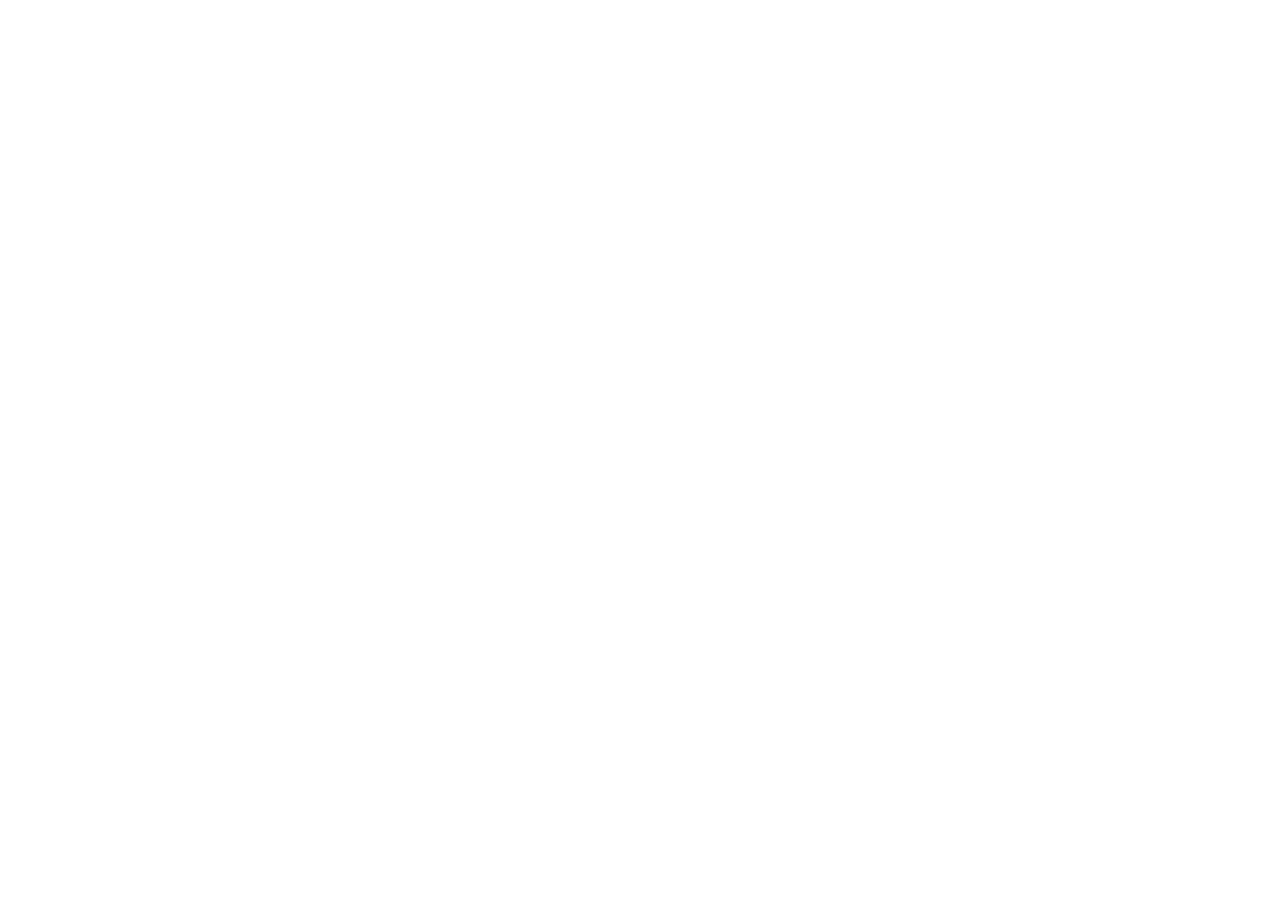
==== pages/index.html @ 5d5cb785 "Estructura inicial del proyecto" ====
<!DOCTYPE html>
<html lang="en">
<head>
    <meta charset="UTF-8">
    <meta name="viewport" content="width=device-width, initial-scale=1.0">
    <title>Document</title>
</head>
<body>
    
</body>
</html>
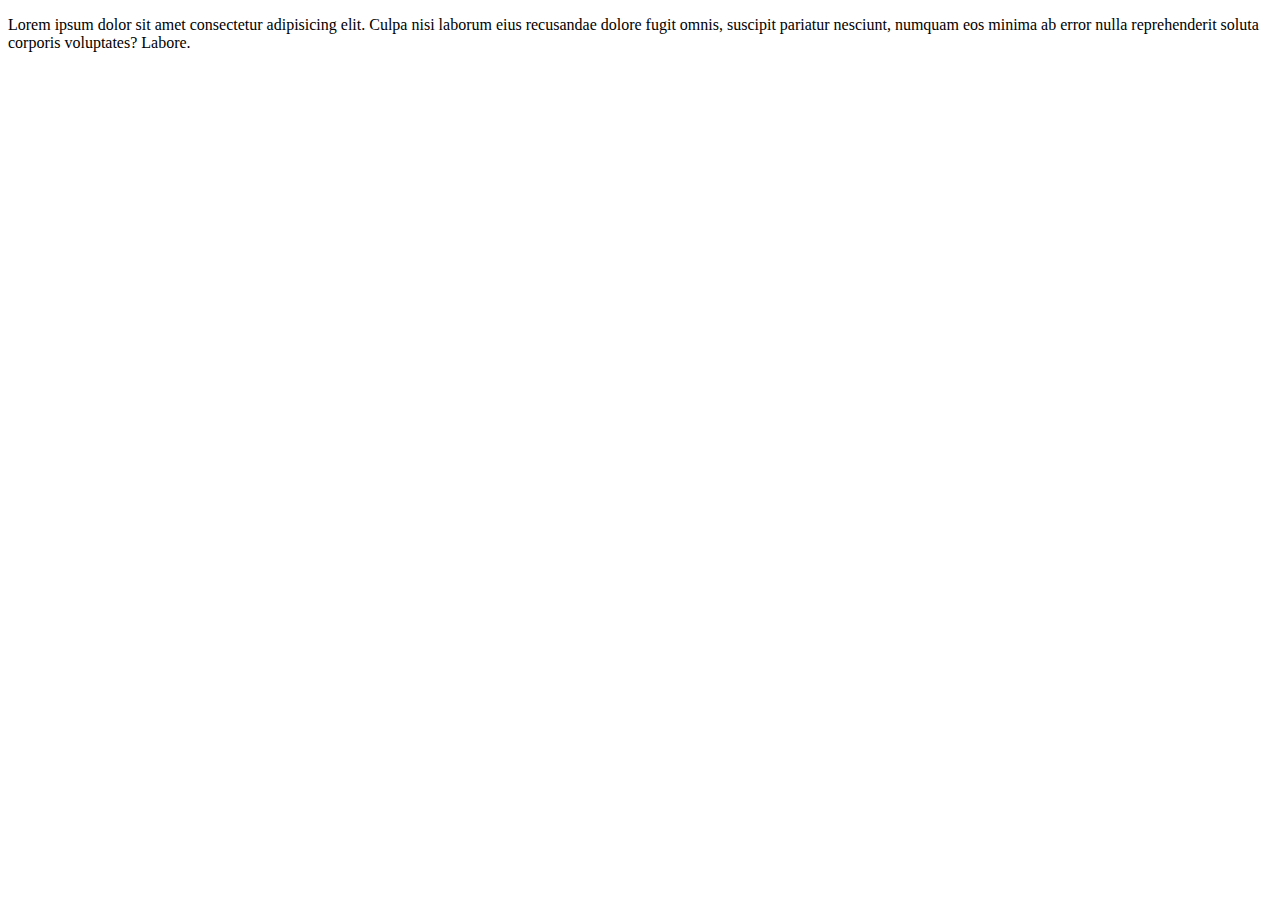
==== commit ad607d1f: "Agrege un parrafo" ====
--- a/pages/index.html
+++ b/pages/index.html
@@ -3,9 +3,9 @@
 <head>
     <meta charset="UTF-8">
     <meta name="viewport" content="width=device-width, initial-scale=1.0">
-    <title>Document</title>
+    <title>No se que colocar</title>
 </head>
 <body>
-    
+    <p>Lorem ipsum dolor sit amet consectetur adipisicing elit. Culpa nisi laborum eius recusandae dolore fugit omnis, suscipit pariatur nesciunt, numquam eos minima ab error nulla reprehenderit soluta corporis voluptates? Labore.</p>
 </body>
 </html>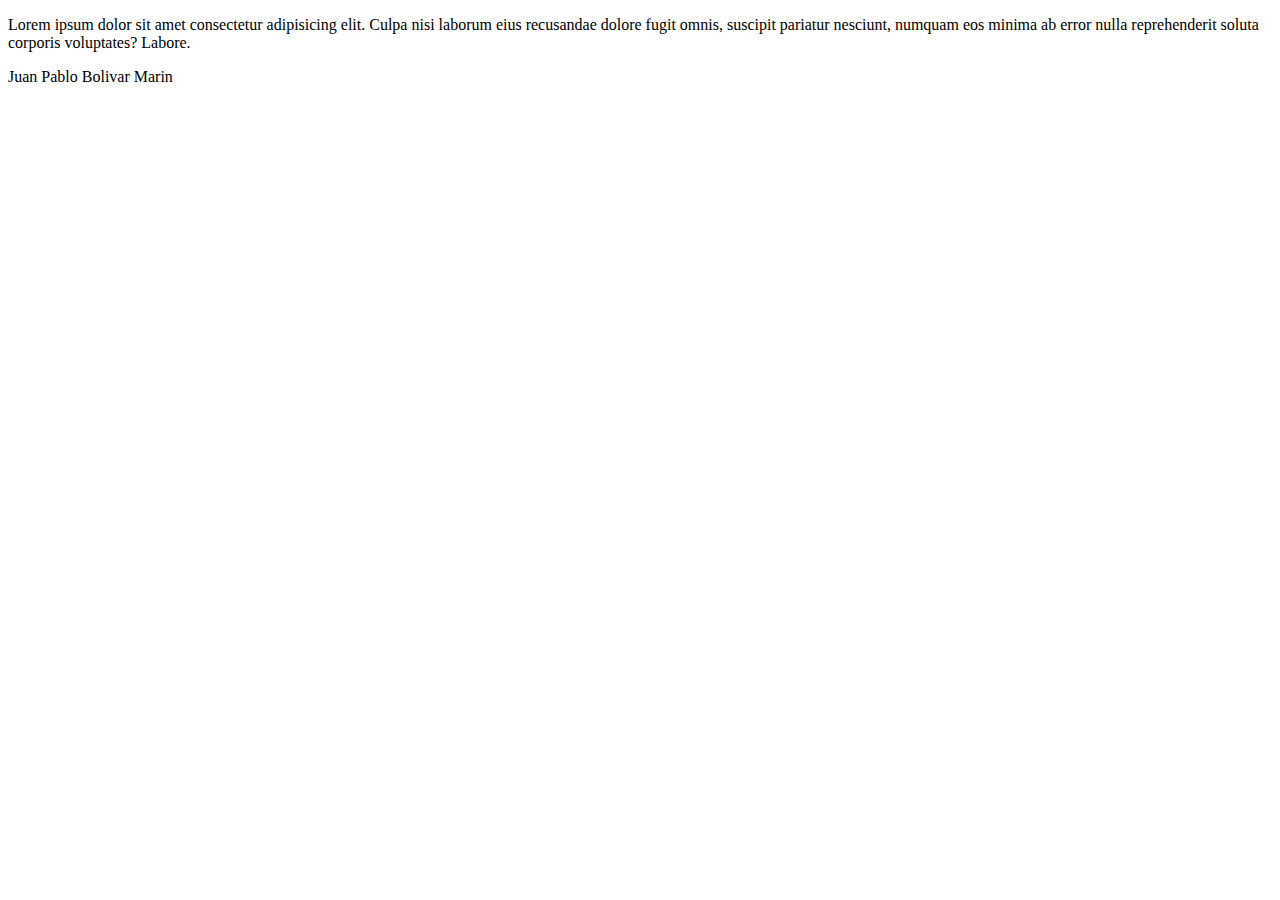
==== commit 3c6fce47: "Puse mi nombre" ====
--- a/pages/index.html
+++ b/pages/index.html
@@ -7,5 +7,6 @@
 </head>
 <body>
     <p>Lorem ipsum dolor sit amet consectetur adipisicing elit. Culpa nisi laborum eius recusandae dolore fugit omnis, suscipit pariatur nesciunt, numquam eos minima ab error nulla reprehenderit soluta corporis voluptates? Labore.</p>
+    <p>Juan Pablo Bolivar Marin</p>
 </body>
 </html>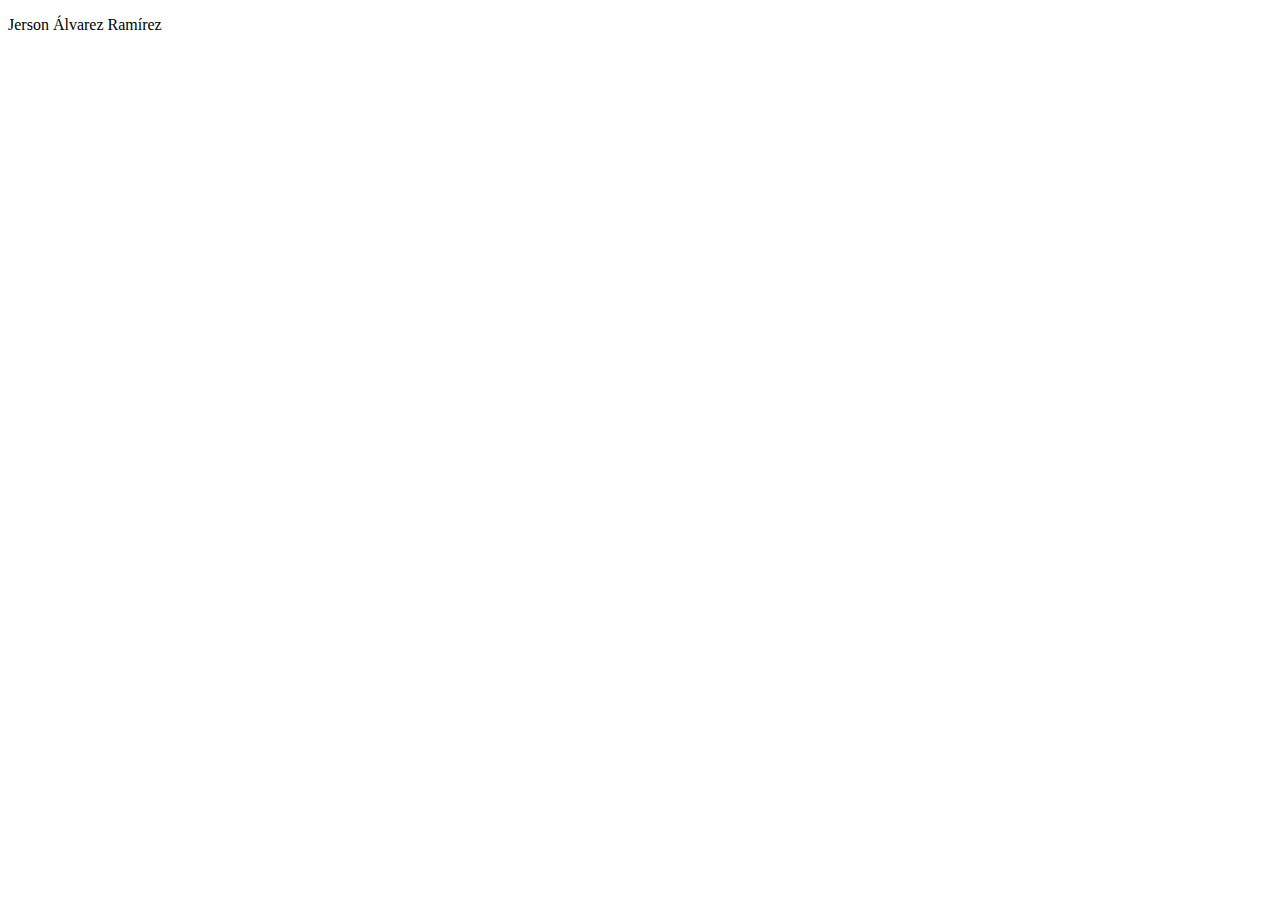
==== commit 4e7e2b8a: "Título, nombre y css" ====
--- a/pages/index.html
+++ b/pages/index.html
@@ -3,10 +3,11 @@
 <head>
     <meta charset="UTF-8">
     <meta name="viewport" content="width=device-width, initial-scale=1.0">
-    <title>No se que colocar</title>
+    <title>Medellín Previene</title>
 </head>
 <body>
-    <p>Lorem ipsum dolor sit amet consectetur adipisicing elit. Culpa nisi laborum eius recusandae dolore fugit omnis, suscipit pariatur nesciunt, numquam eos minima ab error nulla reprehenderit soluta corporis voluptates? Labore.</p>
-    <p>Juan Pablo Bolivar Marin</p>
+    <p>
+        Jerson Álvarez Ramírez
+    </p>
 </body>
 </html>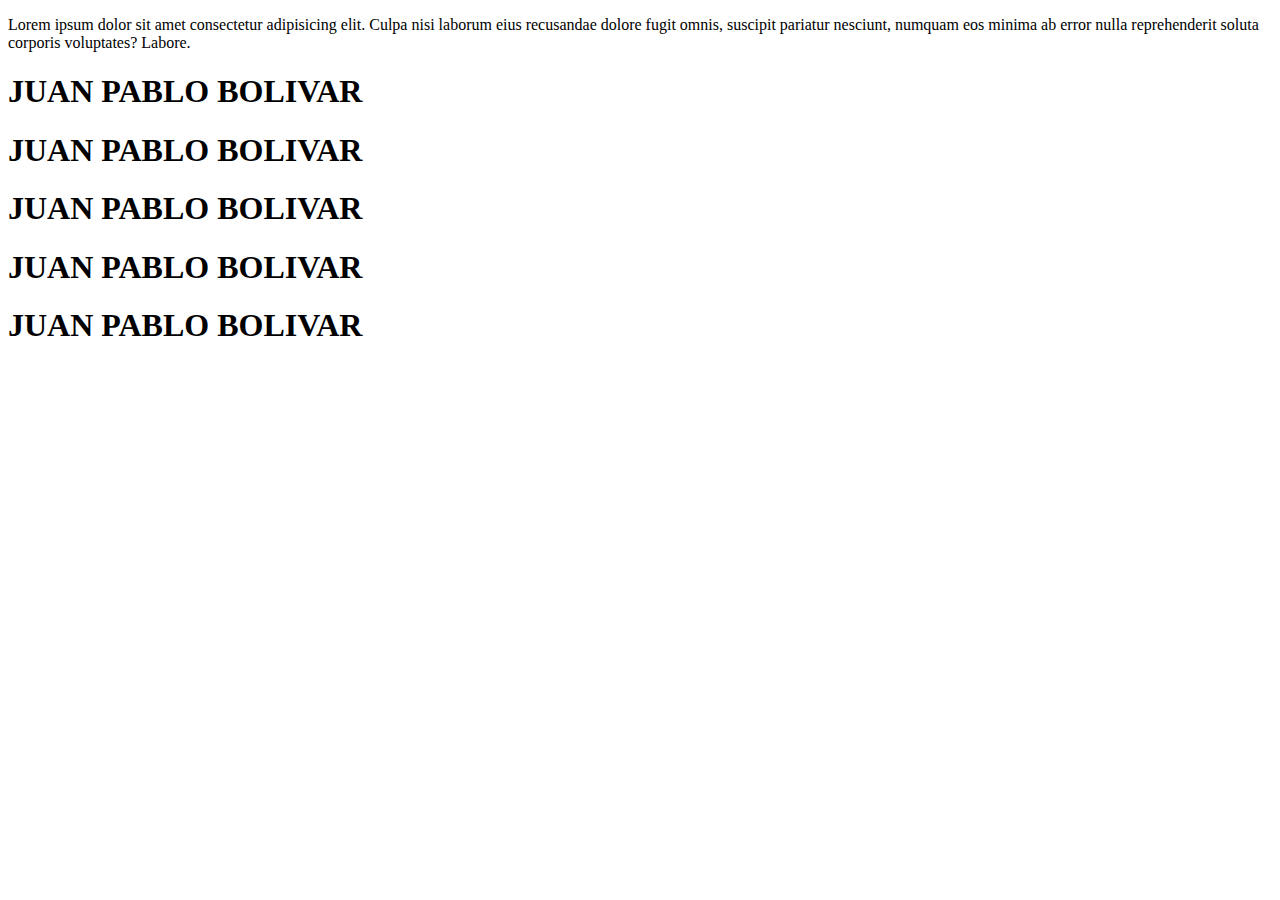
==== commit a7ec2e12: "AGRGUE NOMBRE H1" ====
--- a/pages/index.html
+++ b/pages/index.html
@@ -3,11 +3,15 @@
 <head>
     <meta charset="UTF-8">
     <meta name="viewport" content="width=device-width, initial-scale=1.0">
-    <title>Medellín Previene</title>
+    <title>No se que colocar</title>
 </head>
 <body>
-    <p>
-        Jerson Álvarez Ramírez
-    </p>
+    <p>Lorem ipsum dolor sit amet consectetur adipisicing elit. Culpa nisi laborum eius recusandae dolore fugit omnis, suscipit pariatur nesciunt, numquam eos minima ab error nulla reprehenderit soluta corporis voluptates? Labore.</p>
+    
+    <h1>JUAN PABLO BOLIVAR</h1>
+    <h1>JUAN PABLO BOLIVAR</h1>
+    <h1>JUAN PABLO BOLIVAR</h1>
+    <h1>JUAN PABLO BOLIVAR</h1>
+    <h1>JUAN PABLO BOLIVAR</h1>
 </body>
 </html>